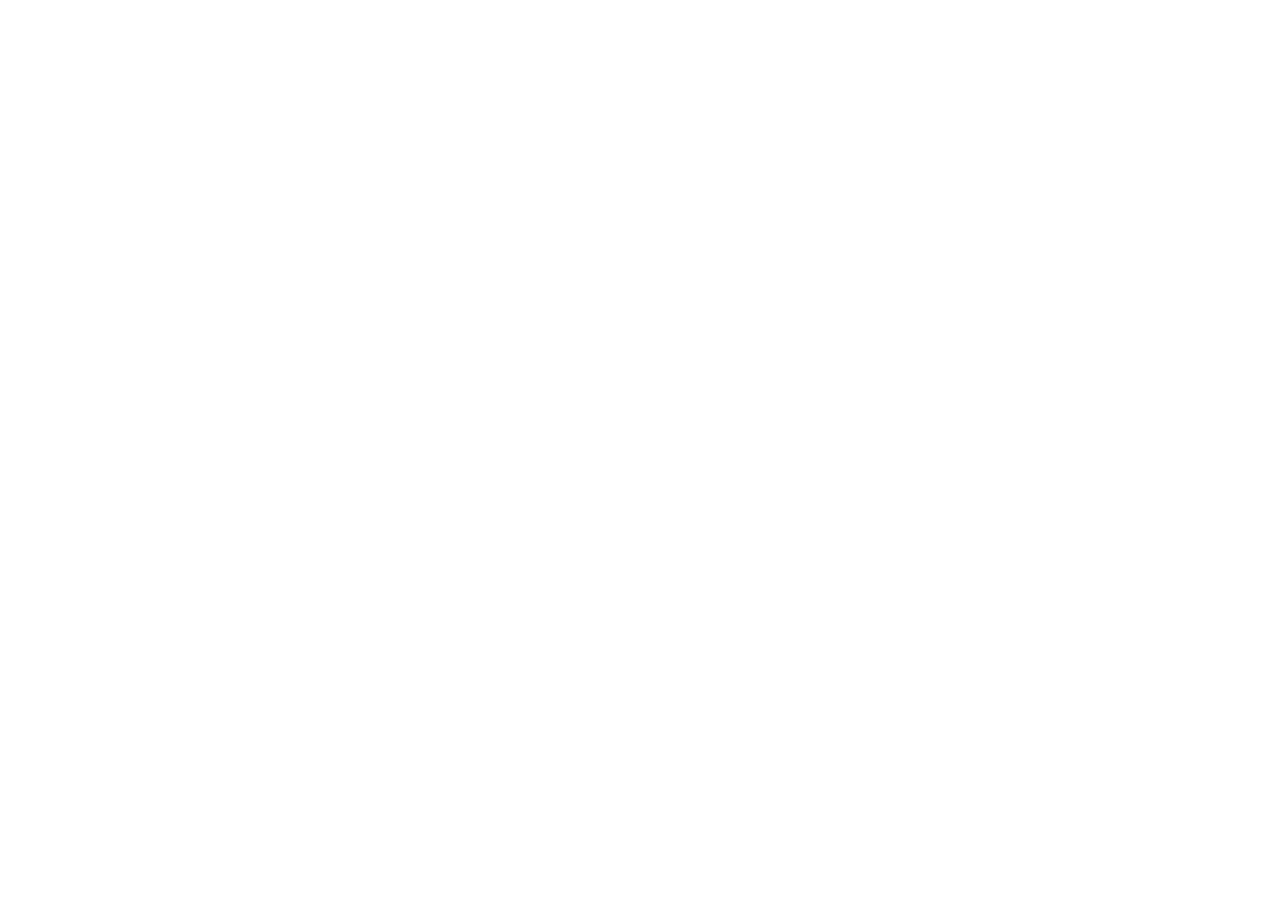
==== static/attraction.html @ 32180d03 "initial commit" ====
<!DOCTYPE html>
<html lang="en">
<head>
  <meta charset="UTF-8">
  <meta name="viewport" content="width=device-width, initial-scale=1.0">
  <title>Attraction</title>
</head>
<body>
  
</body>
</html>
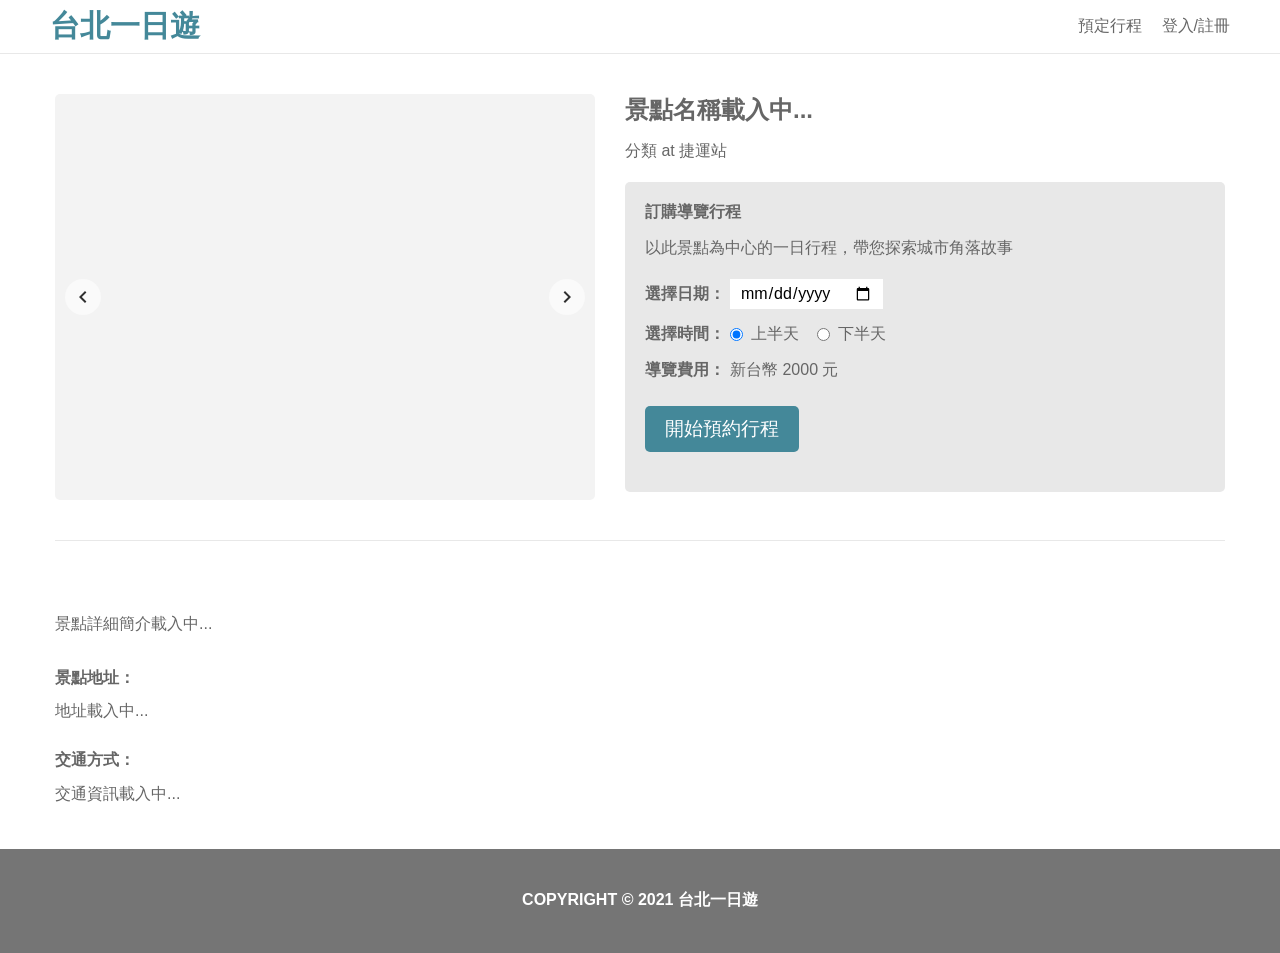
==== commit 186bd908: "feat: 實作景點詳細頁 UI、圖片輪播與訂購表單，並重構 CSS 結構 - 重構 CSS 結構：   - 刪除原本單一龐大的 `static/css/style.css`。   - 新增首頁專用 " ====
--- a/static/attraction.html
+++ b/static/attraction.html
@@ -4,8 +4,105 @@
   <meta charset="UTF-8">
   <meta name="viewport" content="width=device-width, initial-scale=1.0">
   <title>Attraction</title>
+  <link rel="stylesheet" href="/static/css/attraction.css" />
 </head>
 <body>
   
+  <!-- 導覽列 Navigation -->
+  <nav class="navbar">
+    <div class="nav-container">
+      <a href="/" class="nav-logo">台北一日遊</a>
+      <div class="nav-menu">
+        <a href="#" class="nav-item">預定行程</a>
+        <a href="#" class="nav-item">登入/註冊</a>
+      </div>
+    </div>
+  </nav>
+
+  <!-- 主內容容器 Main Container -->
+  <main class="main-wrapper">
+    <!-- 上半部：輪播圖 + 訂購區塊 -->
+    <section class="overview-section">
+      <!-- 輪播圖容器 -->
+      <div class="carousel-container" id="carousel-container">
+        <div class="carousel-track" id="carousel-track">
+          <!-- 圖片將由 JavaScript 動態載入 -->
+        </div>
+        <button class="carousel-btn prev-btn" id="prev-btn" aria-label="上一張"></button>
+        <button class="carousel-btn next-btn" id="next-btn" aria-label="下一張"></button>
+        <div class="carousel-dots" id="carousel-dots">
+          <!-- 圓點指示器由 JS 動態生成 -->
+        </div>
+      </div>
+
+      <!-- 景點基本資訊 & 訂購表單 -->
+      <div class="profile-container">
+        <h1 class="attraction-title" id="attraction-title">景點名稱載入中...</h1>
+        <p class="attraction-meta">
+          <span id="attraction-category">分類</span> at <span id="attraction-mrt">捷運站</span>
+        </p>
+
+        <!-- 訂購表單卡片 (固定結構) -->
+        <div class="booking-card">
+          <h3 class="booking-title">訂購導覽行程</h3>
+          <p class="booking-subtitle">以此景點為中心的一日行程，帶您探索城市角落故事</p>
+
+          <form class="booking-form" id="booking-form" onsubmit="event.preventDefault();">
+            <div class="form-group">
+              <label for="booking-date" class="form-label">選擇日期：</label>
+              <input type="date" id="booking-date" class="form-input-date" required />
+            </div>
+
+            <div class="form-group">
+              <span class="form-label">選擇時間：</span>
+              <div class="radio-group">
+                <label class="radio-label">
+                  <input type="radio" name="time" value="morning" checked />
+                  <span class="radio-custom"></span> 上半天
+                </label>
+                <label class="radio-label">
+                  <input type="radio" name="time" value="afternoon" />
+                  <span class="radio-custom"></span> 下半天
+                </label>
+              </div>
+            </div>
+
+            <div class="form-group">
+              <span class="form-label">導覽費用：</span>
+              <span class="price-text" id="price-text">新台幣 2000 元</span>
+            </div>
+
+            <button type="submit" class="booking-submit-btn">開始預約行程</button>
+          </form>
+        </div>
+      </div>
+    </section>
+
+    <hr class="section-divider" />
+
+    <!-- 下半部：詳細介紹 -->
+    <section class="detail-section">
+      <p class="attraction-description" id="attraction-description">
+        景點詳細簡介載入中...
+      </p>
+
+      <div class="info-block">
+        <h4 class="info-title">景點地址：</h4>
+        <p class="info-content" id="attraction-address">地址載入中...</p>
+      </div>
+
+      <div class="info-block">
+        <h4 class="info-title">交通方式：</h4>
+        <p class="info-content" id="attraction-transport">交通資訊載入中...</p>
+      </div>
+    </section>
+  </main>
+
+  <!-- 頁尾 Footer -->
+  <footer class="footer">
+    <p>COPYRIGHT © 2021 台北一日遊</p>
+  </footer>
+
+  <script src="/static/js/attraction.js"></script>
 </body>
 </html>
--- a/static/css/attraction.css
+++ b/static/css/attraction.css
@@ -0,0 +1,322 @@
+* {
+  box-sizing: border-box;
+  margin: 0;
+  padding: 0;
+  font-family: "Noto Sans TC", sans-serif;
+}
+
+body {
+  color: #666666;
+  background-color: #ffffff;
+}
+
+/* 導覽列 */
+.navbar {
+  width: 100%;
+  height: 54px;
+  background: #ffffff;
+  position: sticky;
+  top: 0;
+  z-index: 100;
+  border-bottom: 1px solid #e8e8e8;
+  display: flex;
+  justify-content: center;
+}
+
+.nav-container {
+  width: 1200px;
+  max-width: 100%;
+  padding: 0 10px;
+  display: flex;
+  justify-content: space-between;
+  align-items: center;
+}
+
+.nav-logo {
+  font-size: 30px;
+  font-weight: 700;
+  color: #448899;
+  text-decoration: none;
+}
+
+.nav-menu {
+  display: flex;
+  gap: 20px;
+}
+
+.nav-item {
+  color: #666666;
+  text-decoration: none;
+  font-size: 16px;
+}
+
+/* 主內容區 */
+.main-wrapper {
+  max-width: 1200px;
+  margin: 40px auto;
+  padding: 0 15px;
+}
+
+/* 上半部：輪播圖 + 表單 */
+.overview-section {
+  display: flex;
+  gap: 30px;
+  justify-content: center;
+}
+
+/* 輪播圖容器 */
+.carousel-container {
+  width: 540px;
+  height: 406px;
+  position: relative;
+  border-radius: 5px;
+  overflow: hidden;
+  background-color: #f3f3f3;
+  flex-shrink: 0;
+}
+
+.carousel-track {
+  width: 100%;
+  height: 100%;
+  display: flex;
+  position: relative;
+}
+
+.carousel-img {
+  width: 100%;
+  height: 100%;
+  object-fit: cover;
+  flex-shrink: 0;
+  position: absolute;
+  top: 0;
+  left: 0;
+  opacity: 0;
+  transition: opacity 0.4s ease-in-out;
+}
+
+.carousel-img.active {
+  opacity: 1;
+  z-index: 1;
+}
+
+/* 左右切換按鈕：淺灰半透明底 + 黑色箭頭 */
+.carousel-btn {
+  position: absolute;
+  top: 50%;
+  transform: translateY(-50%);
+  width: 36px;
+  height: 36px;
+  background-color: rgba(255, 255, 255, 0.75);
+  background-image: url('data:image/svg+xml;utf8,<svg fill="%23000000" viewBox="0 0 24 24" xmlns="http://www.w3.org/2000/svg"><path d="M15.41 7.41L14 6l-6 6 6 6 1.41-1.41L10.83 12z"/></svg>');
+  background-repeat: no-repeat;
+  background-position: center;
+  background-size: 24px;
+  border: none;
+  border-radius: 50%;
+  cursor: pointer;
+  z-index: 10;
+  opacity: 0.8;
+  transition: background-color 0.2s, opacity 0.2s;
+}
+
+.carousel-btn:hover {
+  opacity: 1;
+  background-color: rgba(255, 255, 255, 0.95);
+}
+
+.prev-btn {
+  left: 10px;
+}
+
+.next-btn {
+  right: 10px;
+  transform: translateY(-50%) rotate(180deg);
+}
+
+/* 底部橫向指示條容器：貼齊最底端、滿版等寬無邊距 */
+.carousel-dots {
+  position: absolute;
+  bottom: 0;       /* 貼齊圖片最底部 */
+  left: 0;         /* 從最左側開始 */
+  width: 100%;     /* 寬度與圖片完全對齊 */
+  height: 4px;     /* 指示條高度（可依需求微調，如 4px 或 6px） */
+  display: flex;
+  gap: 0;          /* 各段無縫相連 */
+  z-index: 10;
+}
+
+/* 均分區段：每一段代表一張圖片 */
+.indicator-bar {
+  flex: 1;
+  height: 100%;
+  background-color: rgba(255, 255, 255, 0.6); /* 預設半透明淺色底 */
+  cursor: pointer;
+  transition: background-color 0.3s ease;
+}
+
+/* 當前圖片所在的區段反黑 */
+.indicator-bar.active {
+  background-color: #000000;
+}
+
+/* 右側資訊與預約卡片 */
+.profile-container {
+  flex: 1;
+  display: flex;
+  flex-direction: column;
+}
+
+.attraction-title {
+  font-size: 24px;
+  font-weight: 700;
+  color: #666666;
+  margin-bottom: 15px;
+}
+
+.attraction-meta {
+  font-size: 16px;
+  color: #666666;
+  margin-bottom: 20px;
+}
+
+/* 預約卡片 */
+.booking-card {
+  background: #e8e8e8;
+  border-radius: 5px;
+  padding: 20px 20px 40px 20px;
+}
+
+.booking-title {
+  font-size: 16px;
+  font-weight: 700;
+  color: #666666;
+  margin-bottom: 15px;
+}
+
+.booking-subtitle {
+  font-size: 16px;
+  color: #666666;
+  margin-bottom: 20px;
+}
+
+.booking-form .form-group {
+  display: flex;
+  align-items: center;
+  margin-bottom: 15px;
+  font-size: 16px;
+  font-weight: 700;
+}
+
+.form-label {
+  margin-right: 5px;
+  white-space: nowrap;
+}
+
+.form-input-date {
+  padding: 5px 10px;
+  border: none;
+  font-size: 16px;
+  outline: none;
+}
+
+.radio-group {
+  display: flex;
+  gap: 18px;
+  align-items: center;
+  font-weight: 500;
+}
+
+.radio-label {
+  cursor: pointer;
+  display: flex;
+  align-items: center;
+  gap: 4px;
+}
+
+.price-text {
+  font-weight: 500;
+}
+
+.booking-submit-btn {
+  margin-top: 10px;
+  padding: 10px 20px;
+  background-color: #448899;
+  color: #ffffff;
+  border: none;
+  border-radius: 5px;
+  font-size: 19px;
+  cursor: pointer;
+}
+
+/* 分隔線 */
+.section-divider {
+  border: none;
+  border-top: 1px solid #e8e8e8;
+  margin: 40px 0;
+}
+
+/* 下半部詳細介紹 */
+.detail-section {
+  font-size: 16px;
+  line-height: 1.8;
+  color: #666666;
+}
+
+.attraction-description {
+  margin-bottom: 25px;
+  white-space: pre-line;
+}
+
+.info-block {
+  margin-bottom: 20px;
+}
+
+.info-title {
+  font-weight: 700;
+  margin-bottom: 5px;
+}
+
+/* 頁尾 */
+.footer {
+  width: 100%;
+  height: 104px;
+  background: #757575;
+  color: #ffffff;
+  display: flex;
+  justify-content: center;
+  align-items: center;
+  font-size: 16px;
+  font-weight: 700;
+  margin-top: 40px;
+}
+
+/* RWD 斷點調整 (平板與手機版) */
+@media (max-width: 1200px) {
+  .main-wrapper {
+    margin: 0 auto;
+    padding: 0;
+  }
+
+  .overview-section {
+    flex-direction: column;
+    gap: 20px;
+  }
+
+  .carousel-container {
+    width: 100%;
+    height: 350px;
+    border-radius: 0;
+  }
+
+  .profile-container {
+    padding: 0 20px;
+  }
+
+  .section-divider {
+    margin: 30px 20px;
+  }
+
+  .detail-section {
+    padding: 0 20px;
+  }
+}
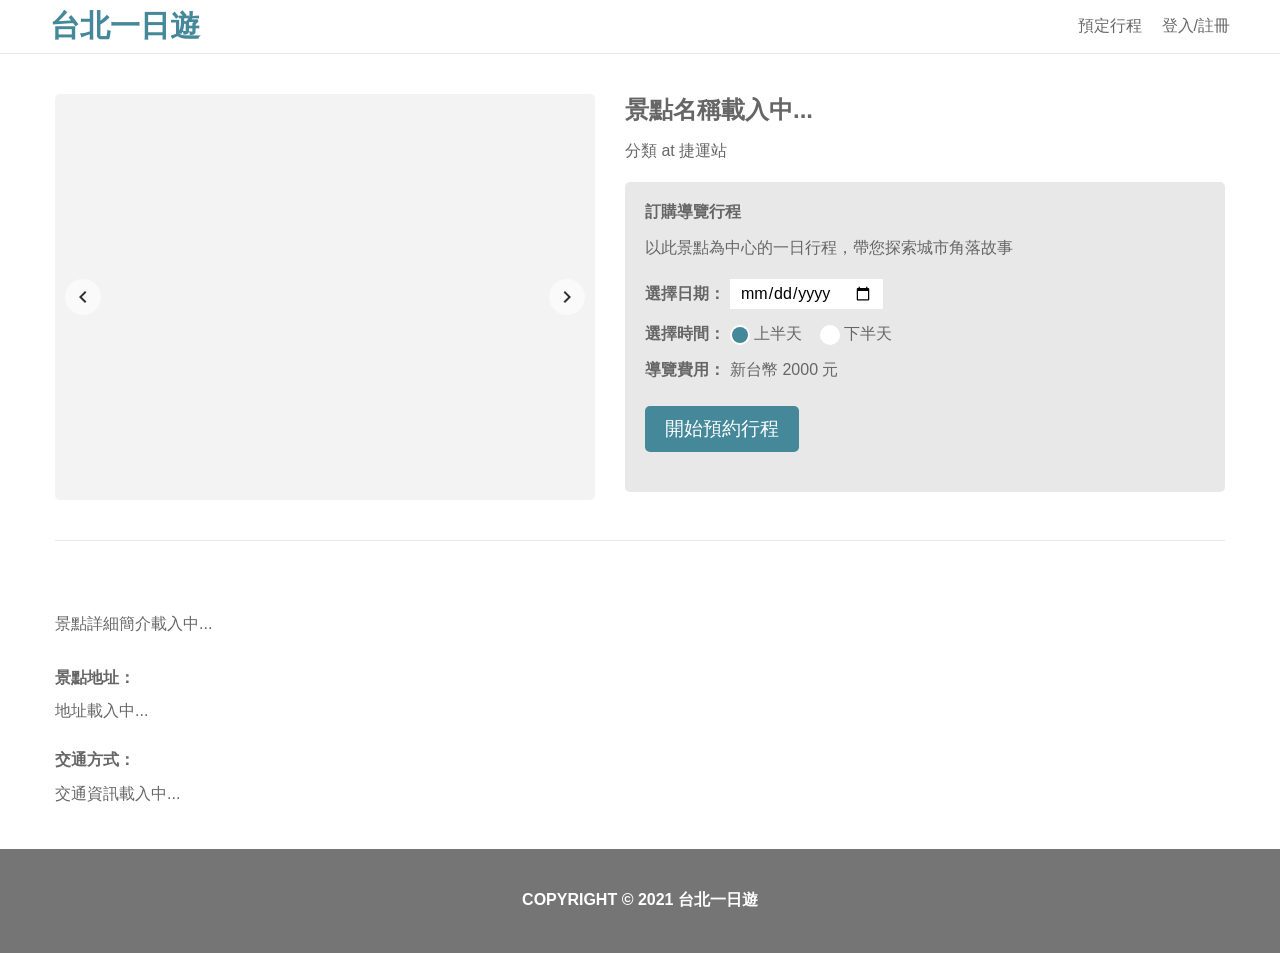
==== commit 5ea60318: "feat: 實作會員註冊、登入與狀態驗證 API 及其前端 Modal 互動介面 - 後端 API 實作 (FastAPI):   - 於 app.py 新增註冊 (`POST /api/user`)" ====
--- a/static/attraction.html
+++ b/static/attraction.html
@@ -5,6 +5,7 @@
   <meta name="viewport" content="width=device-width, initial-scale=1.0">
   <title>Attraction</title>
   <link rel="stylesheet" href="/static/css/attraction.css" />
+  <link rel="stylesheet" href="/static/css/auth.css" />
 </head>
 <body>
   
@@ -14,7 +15,7 @@
       <a href="/" class="nav-logo">台北一日遊</a>
       <div class="nav-menu">
         <a href="#" class="nav-item">預定行程</a>
-        <a href="#" class="nav-item">登入/註冊</a>
+        <a href="#" class="nav-item" id="nav-auth-btn">登入/註冊</a>
       </div>
     </div>
   </nav>
@@ -102,7 +103,8 @@
   <footer class="footer">
     <p>COPYRIGHT © 2021 台北一日遊</p>
   </footer>
-
+  
+  <script src="/static/js/auth.js"></script>
   <script src="/static/js/attraction.js"></script>
 </body>
 </html>
--- a/static/css/attraction.css
+++ b/static/css/attraction.css
@@ -233,6 +233,38 @@
   gap: 4px;
 }
 
+/* ==========================================
+   👇 針對客製化單選按鈕新增的 CSS 👇
+   ========================================== */
+
+/* 1. 把原生的 input 隱藏起來 */
+.radio-label input[type="radio"] {
+  display: none;
+}
+
+/* 2. 畫出未選中時的「白色外圈」 */
+.radio-custom {
+  display: inline-block;
+  width: 20px;         /* 外圈設定為 20px */
+  height: 20px;
+  background-color: #ffffff; /* 白色底 */
+  border-radius: 50%;  /* 變成圓形 */
+  position: relative;  /* 讓裡面的點點能絕對定位在正中間 */
+}
+
+/* 3. 當 input 被勾選 (:checked) 時，利用 ::after 畫出「90% 填滿的顏色內圈」 */
+.radio-label input[type="radio"]:checked + .radio-custom::after {
+  content: "";
+  position: absolute;
+  top: 50%;
+  left: 50%;
+  transform: translate(-50%, -50%); /* 確保點點在正中心 */
+  width: 16px;         /* 內圈 16px，剛好佔外圈 80% */
+  height: 16px;
+  background-color: #448899; /* 設計稿顏色 */
+  border-radius: 50%;
+}
+
 .price-text {
   font-weight: 500;
 }
--- a/static/css/auth.css
+++ b/static/css/auth.css
@@ -0,0 +1,130 @@
+/* ==========================================
+   會員登入/註冊 彈出視窗樣式 (auth.css)
+========================================== */
+
+/* 1. 半透明黑色遮罩 (覆蓋全螢幕) */
+.modal-overlay {
+    position: fixed;
+    top: 0;
+    left: 0;
+    width: 100%;
+    height: 100%;
+    background-color: rgba(0, 0, 0, 0.25); /* 半透明黑底 */
+    z-index: 1000; /* 確保在最上層 */
+    
+    /* 預設為 flex，搭配 JS 的 display 切換 */
+    display: flex; 
+    justify-content: center;
+    align-items: flex-start;
+    padding-top: 80px;
+}
+
+/* 2. 彈出視窗主體 */
+.dialog-box {
+    background-color: #ffffff;
+    width: 340px;
+    max-width: 90%; /* 避免手機螢幕太小破版 */
+    border-radius: 6px;
+    box-shadow: 0 4px 15px rgba(0, 0, 0, 0.2);
+    overflow: hidden; /* 讓上方的飾條可以貼合圓角 */
+}
+
+/* 3. 頂部飾條 (藍綠色) */
+.dialog-header-bar {
+    height: 10px;
+    background-color: #448899;
+    width: 100%;
+}
+
+/* 4. 視窗內容區塊 padding */
+.dialog-content {
+    padding: 25px 20px;
+}
+
+/* 5. 標題與關閉按鈕區塊 */
+.dialog-title {
+    position: relative;
+    text-align: center;
+    margin-bottom: 25px;
+}
+
+.dialog-title h3 {
+    margin: 0;
+    font-size: 24px;
+    color: #666666;
+    font-weight: bold;
+}
+
+.close-btn {
+    position: absolute;
+    right: 0;
+    top: 50%;
+    transform: translateY(-50%);
+    background: none;
+    border: none;
+    font-size: 28px;
+    color: #666666;
+    cursor: pointer;
+    line-height: 1;
+}
+
+/* 6. 表單輸入框 */
+#signin-form input,
+#signup-form input {
+    width: 100%;
+    box-sizing: border-box; /* 確保 padding 不會撐破 100% 寬度 */
+    padding: 15px;
+    margin-bottom: 15px;
+    border: 1px solid #cccccc;
+    border-radius: 5px;
+    font-size: 16px;
+    color: #000000;
+}
+
+#signin-form input::placeholder,
+#signup-form input::placeholder {
+    color: #757575;
+}
+
+/* 7. 送出按鈕 */
+.submit-btn {
+    width: 100%;
+    padding: 15px;
+    background-color: #448899;
+    color: #ffffff;
+    border: none;
+    border-radius: 5px;
+    font-size: 18px;
+    cursor: pointer;
+    margin-bottom: 10px;
+    transition: background-color 0.2s;
+}
+
+.submit-btn:hover {
+    background-color: #3b7685; /* 滑鼠移過去稍微變深 */
+}
+
+/* 8. 訊息提示區 (成功/錯誤訊息) */
+.message-box {
+    text-align: center;
+    font-weight: normal;
+    font-size: 16px;
+    margin-bottom: 15px;
+}
+
+/* 👇 新增這一段：當區塊內沒有任何內容時，完全不佔空間 */
+.message-box:empty {
+    display: none;
+}
+
+/* 9. 底部切換文字 */
+.switch-link {
+    text-align: center;
+    color: #666666;
+    font-size: 16px;
+    margin: 0;
+}
+
+.switch-link span {
+    cursor: pointer;
+}
